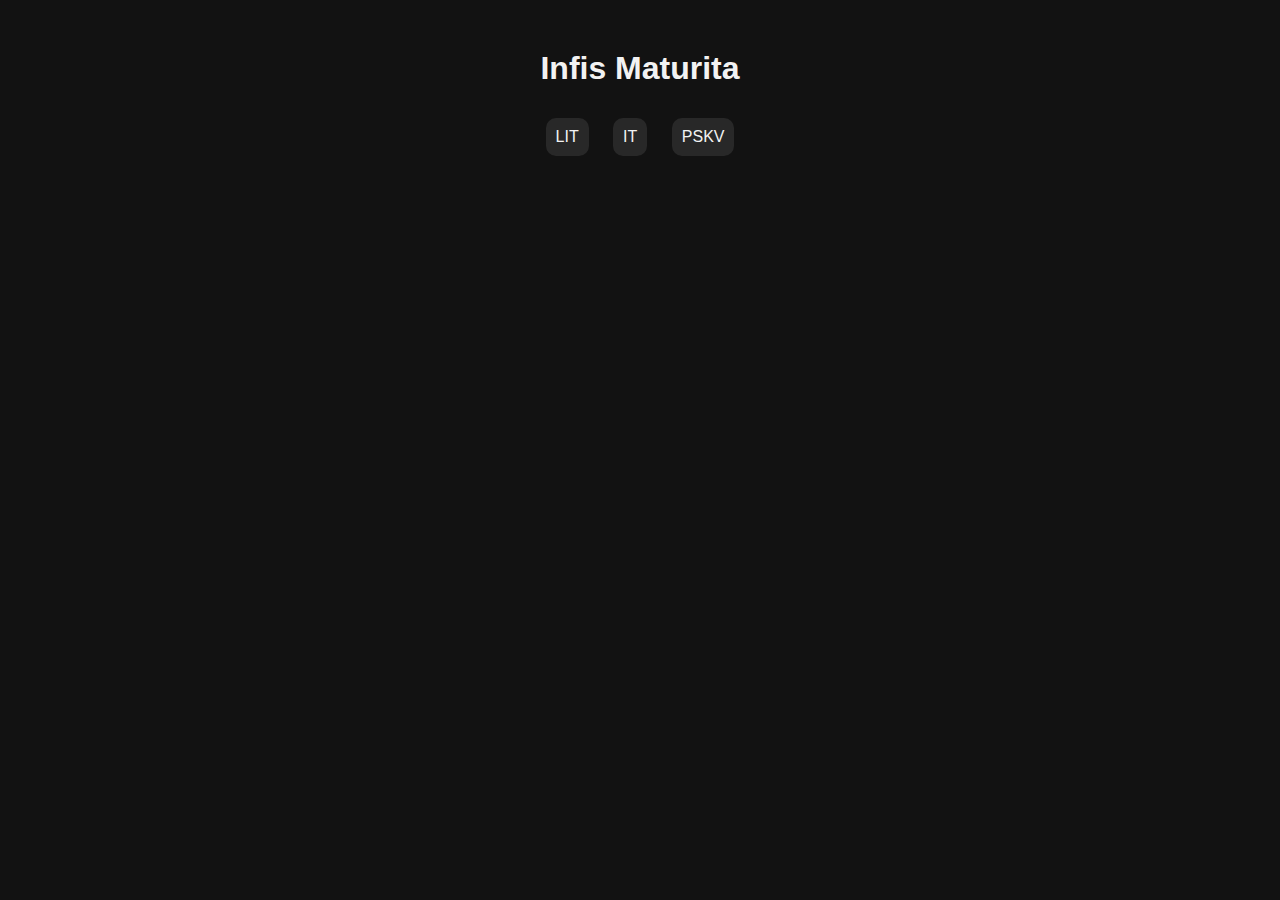
==== InfisMaturita/infisMaturita.html @ 29de04df "Add files via upload" ====
<!DOCTYPE html>
<html>
  <head>
    <title>Infis Maturita</title>
	<meta name="viewport" content="width=device-width, initial-scale=1.0">
    <link rel="stylesheet" type="text/css" href="../index.css">
  </head>
  <body>
    <h1 id="header">Infis Maturita</h1>
    <div class="categories">
      <div class="category" onclick="showCategory('category1')">LIT</div>
      <div class="category" onclick="showCategory('category2')">IT</div>
      <div class="category" onclick="showCategory('category3')">PSKV</div>
    </div>
    <div class="category1 files">
	  <p class="file-literatura-text-main">Analýza Textu</p>
	  <a href="literatura/others/literaturaOsnova.pdf" class="file-literatura-link">Osnova</a> 
	  <a href="https://www.trivisjihlava.cz/wp-content/uploads/2018/09/mz-rozpracovano.pdf" class="file-literatura-link">Analýza</a> 
	  <a href="https://www.eknihovna.cz/literarni-druhy/" class="file-literatura-link">Literární druhy</a> 
	  <a href="literatura/others/Vlastni_seznam_cetby_-_sablona.xlsx" class="file-literatura-link">Šablona pro odevzdání seznamu knih</a> 

	  
	  <p class="file-literatura-text-main-second">Rozbor Knih</p>	  
	  <p class="file-literatura-text-main-filetype"> PDF </p>
	  <div class="maturitaLiteraturaFileType1">
	  <a href="literatura/pdf/1. Romeo a Julie.pdf" class="file-literatura-link">1. Romeo a Julie</a> 
	  <a href="literatura/pdf/2. Hamlet.pdf" class="file-literatura-link">2. Hamlet</a> 
	  <a href="literatura/pdf/3. Revizor.pdf" class="file-literatura-link">3. Revizor</a> 
	  <a href="literatura/pdf/4. Jáma a kyvadlo.pdf" class="file-literatura-link">4. Jáma a kyvadlo</a>
	  <a href="literatura/pdf/5. Noc na Karlštejně.pdf" class="file-literatura-link">5. Noc na Karlštejně</a>
	  <a href="literatura/pdf/6. Pygmalion.pdf" class="file-literatura-link">6. Pygmalion</a> 
	  <a href="literatura/pdf/7. Petr a Lucie.pdf" class="file-literatura-link">7. Petr a Lucie</a>
	  <a href="literatura/pdf/8. Stařec a moře.pdf" class="file-literatura-link">8. Stařec a moře</a>
	  <a href="literatura/pdf/9. Na západní frontě klid.pdf" class="file-literatura-link">9. Na západní frontě klid</a>
	  <a href="literatura/pdf/10. R.U.R.pdf" class="file-literatura-link">10. R.U.R</a>
	  <a href="literatura/pdf/11. Válka s Mloky.pdf" class="file-literatura-link">11. Válka s Mloky</a>
	  <a href="literatura/pdf/12. Bylo nás pět.pdf" class="file-literatura-link">12. Bylo nás pět</a>
	  <a href="literatura/pdf/13. Malý princ.pdf" class="file-literatura-link">13. Malý princ</a>
	  <a href="literatura/pdf/14. Rozmarné léto.pdf" class="file-literatura-link">14. Rozmarné léto</a>
	  <a href="literatura/pdf/15. Farma zvířat.pdf" class="file-literatura-link">15. Farma zvířat</a>
	  <a href="literatura/pdf/16. Spalovač mrtvol.pdf" class="file-literatura-link">16. Spalovač mrtvol</a>
	  <a href="literatura/pdf/17. Lakomec.pdf" class="file-literatura-link">17. Lakomec</a>
	  <a href="literatura/pdf/18. Kulička.pdf" class="file-literatura-link">18. Kulička</a>
	  <a href="literatura/pdf/19. Edison.pdf" class="file-literatura-link">19. Edison</a>
	  </div> 
	  
	  <p class="file-literatura-text-second-filetype">DOCX</p>
	  <div class="maturitaLiteraturaFileType2">
	  <a href="literatura/docx/1. Romeo a Julie.docx" class="file-literatura-link">1. Romeo a Julie</a>
	  <a href="literatura/docx/2. Hamlet.docx" class="file-literatura-link">2. Hamlet</a> 
	  <a href="literatura/docx/3. Revizor.docx" class="file-literatura-link">3. Revizor</a>
	  <a href="literatura/docx/4. Jáma a kyvadlo.docx" class="file-literatura-link">4. Jáma a kyvadlo</a> 
	  <a href="literatura/docx/5. Noc na Karlštejně.docx" class="file-literatura-link">5. Noc na Karlštejně</a>
	  <a href="literatura/docx/6. Pygmalion.docx" class="file-literatura-link">6. Pygmalion</a>
	  <a href="literatura/docx/7. Petr a Lucie.docx" class="file-literatura-link">7. Petr a Lucie</a>
	  <a href="literatura/docx/8. Stařec a moře.docx" class="file-literatura-link">8. Stařec a moře</a>
	  <a href="literatura/docx/9. Na západní frontě klid.docx" class="file-literatura-link">9. Na západní frontě klid</a>
	  <a href="literatura/docx/10. R.U.R.docx" class="file-literatura-link">10. R.U.R</a>
	  <a href="literatura/docx/11. Válka s Mloky.docx" class="file-literatura-link">11. Válka s Mloky</a>
	  <a href="literatura/docx/12. Bylo nás pět.docx" class="file-literatura-link">12. Bylo nás pět</a>
	  <a href="literatura/docx/13. Malý princ.docx" class="file-literatura-link">13. Malý princ</a>
	  <a href="literatura/docx/14. Rozmarné léto.docx" class="file-literatura-link">14. Rozmarné léto</a>
	  <a href="literatura/docx/15. Farma zvířat.docx" class="file-literatura-link">15. Farma zvířat</a>
	  <a href="literatura/docx/16. Spalovač mrtvol.docx" class="file-literatura-link">16. Spalovač mrtvol</a>
	  <a href="literatura/docx/17. Lakomec.docx" class="file-literatura-link">17. Lakomec</a>
	  <a href="literatura/docx/18. Kulička.docx" class="file-literatura-link">18. Kulička</a>
	  <a href="literatura/docx/19. Edison.docx" class="file-literatura-link">19. Edison</a>
	  </div>
	  
    </div>
    <div class="category2 files">  
	<p class="file-it-text-main">Ostatní</p>
	  <a href="it/others/itOsnova.pdf" class="file-literatura-link">Osnova</a> 
	  
	  <p class="file-it-text-main-second">Otázky</p>	  
	  <p class="file-it-text-main-filetype"> PDF </p>
	  <div class="maturitaItFileType1">
	  <a href="it/pdf/1. Základní počítačové komponenty.pdf" class="file-it-link">1. Základní počítačové komponenty</a>
	  <a href="it/pdf/2. Periferní zařízení.pdf" class="file-it-link">2. Periferní zařízení</a>
	  <a href="it/pdf/3. Úložná zařízení, autorský zákon.pdf" class="file-it-link">3. Úložná zařízení, autorský zákon</a>
	  <a href="it/pdf/4. Přenosná zařízení.pdf" class="file-it-link">4. Přenosná zařízení</a>
	  <a href="it/pdf/5. Internet věcí.pdf" class="file-it-link">5. Internet věcí</a>
	  <a href="it/pdf/6. Typy sítí, standardizace síťové komunikace.pdf" class="file-it-link">6. Typy sítí, standardizace síťové komunikace</a>
	  <a href="it/pdf/7. Přístup k síti.pdf" class="file-it-link">7. Přístup k síti</a>
	  <a href="it/pdf/8. Síťová vrstva.pdf" class="file-it-link">8. Síťová vrstva</a>
	  <a href="it/pdf/9. Trasportní a aplikační vrstva.pdf" class="file-it-link">9. Trasportní a aplikační vrstva</a>
	  <a href="it/pdf/10. Kryptografie, PKI a legislativa v IT.pdf" class="file-it-link">10. Kryptografie, PKI a legislativa v IT</a>
	  <a href="it/pdf/11. Bezpečnost IT.pdf" class="file-it-link">11. Bezpečnost IT</a>
	  <a href="it/pdf/12. Funkce a typy OS, OS Windows.pdf" class="file-it-link">12. Funkce a typy OS, OS Windows</a>
	  <a href="it/pdf/13. Příkazové rozhraní, OS Linux.pdf" class="file-it-link">13. Příkazové rozhraní, OS Linux</a>
	  <a href="it/pdf/14. Síťové služby.pdf" class="file-it-link">14. Síťové služby</a>
	  <a href="it/pdf/15. Číselné soustavy a uložení čísel v počítači.pdf" class="file-it-link">15. Číselné soustavy a uložení čísel v počítači</a>
	  <a href="it/pdf/16. Grafické značky používané při prezentaci algoritmů, třídící.pdf" class="file-it-link">16. Grafické značky používané při prezentaci algoritmů, třídící</a>
	  <a href="it/pdf/17. Základní datové typy, datové struktury.pdf" class="file-it-link">17. Základní datové typy, datové struktury</a>
	  <a href="it/pdf/18. Webové technologie.pdf" class="file-it-link">18. Webové technologie</a>
	  <a href="it/pdf/19. Programování v aplikacích a tvorba formulářových aplikací.pdf" class="file-it-link">19. Programování v aplikacích a tvorba formulářových aplikací</a>
	  <a href="it/pdf/20. Databáze.pdf" class="file-it-link">20. Databáze</a>

	  </div> 
	  
	  <p class="file-it-text-second-filetype">DOCX</p>
	  <div class="maturitaItFileType2">
	  <a href="it/docx/1. Základní počítačové komponenty.docx" class="file-it-link">1. Základní počítačové komponenty</a> 
	  <a href="it/docx/2. Periferní zařízení.docx" class="file-it-link">2. Periferní zařízení</a> 
	  <a href="it/docx/3. Úložná zařízení, autorský zákon.docx" class="file-it-link">3. Úložná zařízení, autorský zákon</a> 
	  <a href="it/docx/4. Přenosná zařízení.docx" class="file-it-link">4. Přenosná zařízení</a>
	  <a href="it/docx/5. Internet věcí.docx" class="file-it-link">5. Internet věcí</a>
	  <a href="it/docx/6. Typy sítí, standardizace síťové komunikace.docx" class="file-it-link">6. Typy sítí, standardizace síťové komunikace</a>
	  <a href="it/docx/7. Přístup k síti.docx" class="file-it-link">7. Přístup k síti</a>
	  <a href="it/docx/8. Síťová vrstva.docx" class="file-it-link">8. Síťová vrstva</a>
	  <a href="it/docx/9. Trasportní a aplikační vrstva.docx" class="file-it-link">9. Trasportní a aplikační vrstva</a>
	  <a href="it/docx/10. Kryptografie, PKI a legislativa v IT.docx" class="file-it-link">10. Kryptografie, PKI a legislativa v IT</a>
	  <a href="it/docx/11. Bezpečnost IT.docx" class="file-it-link">11. Bezpečnost IT</a>
	  <a href="it/docx/12. Funkce a typy OS, OS Windows.docx" class="file-it-link">12. Funkce a typy OS, OS Windows</a>
	  <a href="it/docx/13. Příkazové rozhraní, OS Linux.docx" class="file-it-link">13. Příkazové rozhraní, OS Linux</a>
	  <a href="it/docx/14. Síťové služby.docx" class="file-it-link">14. Síťové služby</a>
	  <a href="it/docx/15. Číselné soustavy a uložení čísel v počítači.docx" class="file-it-link">15. Číselné soustavy a uložení čísel v počítači</a>
	  <a href="it/docx/16. Grafické značky používané při prezentaci algoritmů, třídící.docx" class="file-it-link">16. Grafické značky používané při prezentaci algoritmů, třídící</a>
	  <a href="it/docx/17. Základní datové typy, datové struktury.docx" class="file-it-link">17. Základní datové typy, datové struktury</a>
	  <a href="it/docx/18. Webové technologie.docx" class="file-it-link">18. Webové technologie</a>
	  <a href="it/docx/19. Programování v aplikacích a tvorba formulářových aplikací.docx" class="file-it-link">19. Programování v aplikacích a tvorba formulářových aplikací</a>
	  <a href="it/docx/20. Databáze.docx" class="file-it-link">20. Databáze</a>

	  </div>
	  
    </div>
    </div>
    <div class="category3 files">
      <a href="#" class="file-link">File 7</a>
      <a href="#" class="file-link">File 8</a>
      <a href="#" class="file-link">File 9</a>
    </div>
    <script src="../index.js"></script>
  </body>
</html>
---- index.css ----
body {
    background-color: #121212;
    color: #f2f2f2;
    font-family: Arial, sans-serif;
    text-align: center;
  }
  
  h1 {
    font-size: 2em;
    margin-top: 50px;
    color: #f2f2f2;
  }
  
  .category {
    display: inline-block;
    background-color: #282828;
    color: #f2f2f2;
    padding: 10px;
    margin: 10px;
    cursor: pointer;
    transition: background-color 0.2s ease-in-out;
	border-radius: 10px;
  }
  
  .category:hover {
    background-color: #580000;

  }
  .category:active {
    background-color: white; 
  }
  
  .file-link {
    color: #f2f2f2;
    text-decoration: none;
	font-weight: bold;
    margin: 10px;
    font-size: 1.2em;
    transition: color 0.2s ease-in-out;
  }
  
 
  .file-link:hover {
    color: #282828;
  }
  
  .file-literatura {
    color: #f2f2f2;
    text-decoration: none;
	font-weight: bold;
    margin: 10px;
    font-size: 1.2em;
    transition: color 0.2s ease-in-out;
	display: flex;
    flex-direction: column;
	margin-bottom: 10px;
  }
  
  .file-literatura:hover {
    color: #282828;
  }
  
  .file-second {
    color: #f2f2f2;
    text-decoration: none;
	font-weight: bold;
    margin: 10px;
    font-size: 1.5em;
    transition: color 0.2s ease-in-out;
	display: flex;
    flex-direction: column;
	margin-bottom: 10px;
	margin-top: 50px;
	text-decoration: underline;
  }
  
  .file-main {
    color: #f2f2f2;
    text-decoration: none;
	font-weight: bold;
    margin: 10px;
    font-size: 1.7em;
    transition: color 0.2s ease-in-out;
	display: flex;
    flex-direction: column;
	margin-bottom: 10px;
	text-decoration: underline;
  }
  
  .file-mainSecond {
    color: #f2f2f2;
    text-decoration: none;
	font-weight: bold;
    margin: 10px;
    font-size: 1.7em;
    transition: color 0.2s ease-in-out;
	display: flex;
    flex-direction: column;
	margin-top: 50px;
	margin-bottom: 5px;
	text-decoration: underline;
  }
  
  .file-afterMainSecond {
    color: #f2f2f2;
    text-decoration: none;
	font-weight: bold;
    margin: 10px;
    font-size: 1.5em;
    transition: color 0.2s ease-in-out;
	display: flex;
    flex-direction: column;
	margin-bottom: 10px;
	text-decoration: underline;
  }
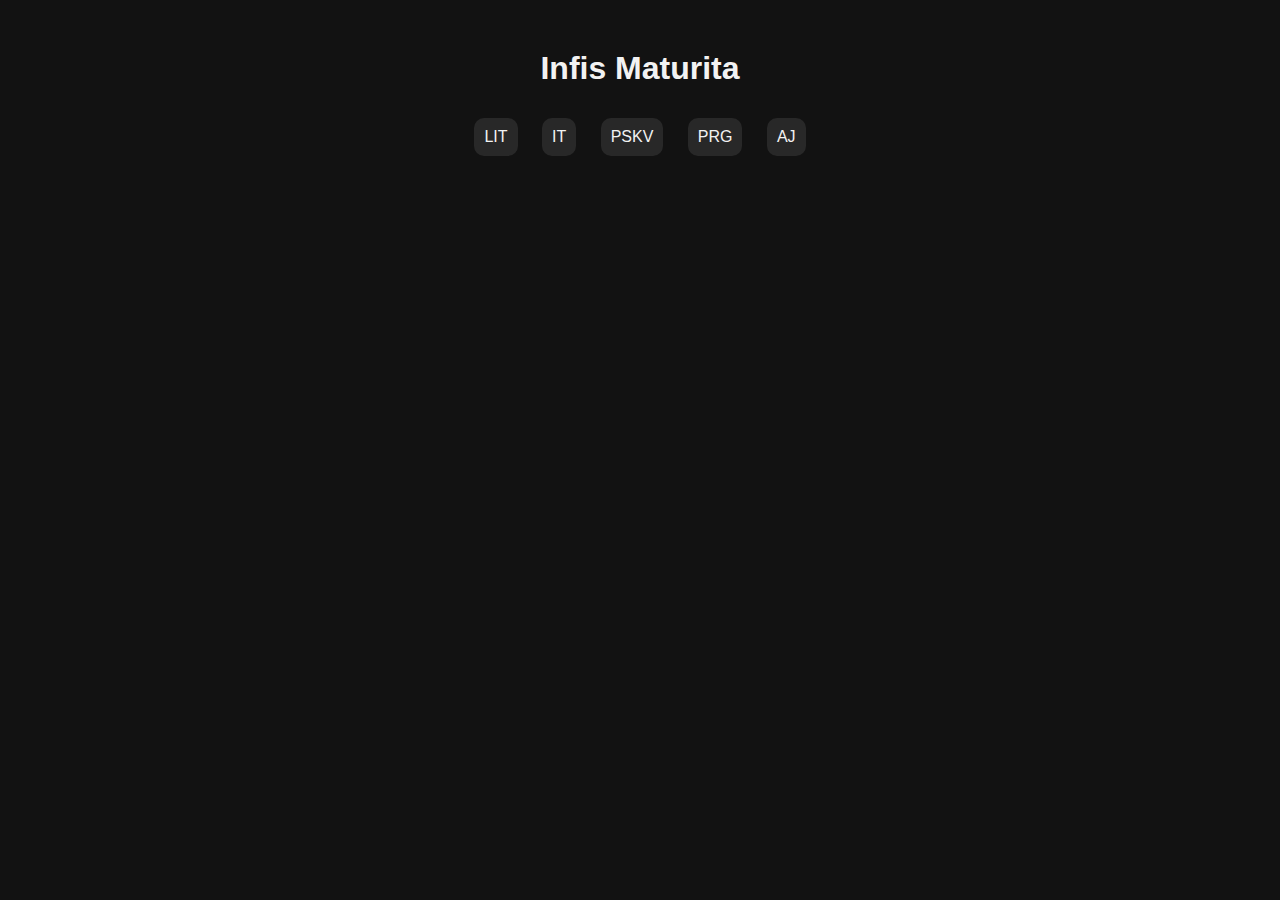
==== commit c94e4645: "Add files via upload" ====
--- a/InfisMaturita/infisMaturita.html
+++ b/InfisMaturita/infisMaturita.html
@@ -11,6 +11,8 @@
       <div class="category" onclick="showCategory('category1')">LIT</div>
       <div class="category" onclick="showCategory('category2')">IT</div>
       <div class="category" onclick="showCategory('category3')">PSKV</div>
+      <div class="category" onclick="showCategory('category4')">PRG</div>
+      <div class="category" onclick="showCategory('category5')">AJ</div>
     </div>
     <div class="category1 files">
 	  <p class="file-literatura-text-main">Analýza Textu</p>
@@ -36,12 +38,13 @@
 	  <a href="literatura/pdf/11. Válka s Mloky.pdf" class="file-literatura-link">11. Válka s Mloky</a>
 	  <a href="literatura/pdf/12. Bylo nás pět.pdf" class="file-literatura-link">12. Bylo nás pět</a>
 	  <a href="literatura/pdf/13. Malý princ.pdf" class="file-literatura-link">13. Malý princ</a>
-	  <a href="literatura/pdf/14. Rozmarné léto.pdf" class="file-literatura-link">14. Rozmarné léto</a>
+	  <a href="literatura/pdf/14. Rozmarné Léto.pdf" class="file-literatura-link">14. Rozmarné léto</a>
 	  <a href="literatura/pdf/15. Farma zvířat.pdf" class="file-literatura-link">15. Farma zvířat</a>
 	  <a href="literatura/pdf/16. Spalovač mrtvol.pdf" class="file-literatura-link">16. Spalovač mrtvol</a>
 	  <a href="literatura/pdf/17. Lakomec.pdf" class="file-literatura-link">17. Lakomec</a>
 	  <a href="literatura/pdf/18. Kulička.pdf" class="file-literatura-link">18. Kulička</a>
 	  <a href="literatura/pdf/19. Edison.pdf" class="file-literatura-link">19. Edison</a>
+	  <a href="literatura/pdf/20. Tyrolské elegie.pdf" class="file-literatura-link">20. Tyrolské Elegie</a>
 	  </div> 
 	  
 	  <p class="file-literatura-text-second-filetype">DOCX</p>
@@ -59,12 +62,13 @@
 	  <a href="literatura/docx/11. Válka s Mloky.docx" class="file-literatura-link">11. Válka s Mloky</a>
 	  <a href="literatura/docx/12. Bylo nás pět.docx" class="file-literatura-link">12. Bylo nás pět</a>
 	  <a href="literatura/docx/13. Malý princ.docx" class="file-literatura-link">13. Malý princ</a>
-	  <a href="literatura/docx/14. Rozmarné léto.docx" class="file-literatura-link">14. Rozmarné léto</a>
+	  <a href="literatura/docx/14. Rozmarné Léto.docx" class="file-literatura-link">14. Rozmarné léto</a>
 	  <a href="literatura/docx/15. Farma zvířat.docx" class="file-literatura-link">15. Farma zvířat</a>
 	  <a href="literatura/docx/16. Spalovač mrtvol.docx" class="file-literatura-link">16. Spalovač mrtvol</a>
 	  <a href="literatura/docx/17. Lakomec.docx" class="file-literatura-link">17. Lakomec</a>
 	  <a href="literatura/docx/18. Kulička.docx" class="file-literatura-link">18. Kulička</a>
 	  <a href="literatura/docx/19. Edison.docx" class="file-literatura-link">19. Edison</a>
+	  <a href="literatura/docx/20. Tyrolské elegie.docx" class="file-literatura-link">20. Tyrolské Elegie</a>
 	  </div>
 	  
     </div>
@@ -126,10 +130,173 @@
     </div>
     </div>
     <div class="category3 files">
-      <a href="#" class="file-link">File 7</a>
-      <a href="#" class="file-link">File 8</a>
-      <a href="#" class="file-link">File 9</a>
-    </div>
+	<p class="file-site-text-main">Otázky</p>
+	<p class="file-site-text-main-filetype">PDF</p>
+      <div class="maturitaSiteFileType1">
+	  <a href="site/pdf/1. Přepínání.pdf" class="file-site-link">1. Přepínání</a> 
+	  <a href="site/pdf/2. Virtuální lokální sítě .pdf" class="file-site-link">2. Virtuální lokální sítě </a> 
+	  <a href="site/pdf/3. Dynamická konfigurace hostů.pdf" class="file-site-link">3. Dynamická konfigurace hostů</a> 
+	  <a href="site/pdf/4. Bezpečnost lokální sítě .pdf" class="file-site-link">4. Bezpečnost lokální sítě </a>
+	  <a href="site/pdf/5. Bezdrátové lokální sítě.pdf" class="file-site-link">5. Bezdrátové lokální sítě</a>
+	  <a href="site/pdf/6. Směrování.pdf" class="file-site-link">6. Směrování</a>
+	  <a href="site/pdf/7. Architektura a instalace OS.pdf" class="file-site-link">7. Architektura a instalace OS</a>
+	  <a href="site/pdf/8. Ukládání a ochrana dat.pdf" class="file-site-link">8. Ukládání a ochrana dat</a>
+	  <a href="site/pdf/9. Centrální správa.pdf" class="file-site-link">9. Centrální správa</a>
+	  <a href="site/pdf/10. Síťový dohled.pdf" class="file-site-link">10. Síťový dohled</a>
+	  <a href="site/pdf/11. Bezpečnostní hrozby.pdf" class="file-site-link">11. Bezpečnostní hrozby</a>
+	  <a href="site/pdf/12. Bezpečnostní opatření.pdf" class="file-site-link">12. Bezpečnostní opatření</a>
+	  <a href="site/pdf/13. Bezpečnost koncových zařízení.pdf" class="file-site-link">13. Bezpečnost koncových zařízení</a>
+	  <a href="site/pdf/14. Bezpečnostní dohled.pdf" class="file-site-link">14. Bezpečnostní dohled</a>
+	  <a href="site/pdf/15. Bezpečnostní analýza a incidenty .pdf" class="file-site-link">15. Bezpečnostní analýza a incidenty </a>
+	  <a href="site/pdf/16. Kybernetická bezpečnost v ČR.pdf" class="file-site-link">16. Kybernetická bezpečnost v ČR</a>
+	  <a href="site/pdf/17. Dynamické směrování.pdf" class="file-site-link">17. Dynamické směrování</a>
+	  <a href="site/pdf/18. Překlad síťových adres.pdf" class="file-site-link">18. Překlad síťových adres</a>
+	  <a href="site/pdf/19. Rozlehlé sítě.pdf" class="file-site-link">19. Rozlehlé sítě</a>
+	  <a href="site/pdf/20. Správa síťových prvků.pdf" class="file-site-link">20. Správa síťových prvků</a>
+	  </div>
+	<p class="file-site-text-second-filetype">DOCX</p>
+      <div class="maturitaSiteFileType2">
+	  <a href="site/docx/1. Přepínání.docx" class="file-site-link">1. Přepínání</a> 
+	  <a href="site/docx/2. Virtuální lokální sítě .docx" class="file-site-link">2. Virtuální lokální sítě </a> 
+	  <a href="site/docx/3. Dynamická konfigurace hostů.docx" class="file-site-link">3. Dynamická konfigurace hostů</a> 
+	  <a href="site/docx/4. Bezpečnost lokální sítě .docx" class="file-site-link">4. Bezpečnost lokální sítě </a>
+	  <a href="site/docx/5. Bezdrátové lokální sítě.docx" class="file-site-link">5. Bezdrátové lokální sítě</a>
+	  <a href="site/docx/6. Směrování.docx" class="file-site-link">6. Směrování</a>
+	  <a href="site/docx/7. Architektura a instalace OS.docx" class="file-site-link">7. Architektura a instalace OS</a>
+	  <a href="site/docx/8. Ukládání a ochrana dat.docx" class="file-site-link">8. Ukládání a ochrana dat</a>
+	  <a href="site/docx/9. Centrální správa.docx" class="file-site-link">9. Centrální správa</a>
+	  <a href="site/docx/10. Síťový dohled.docx" class="file-site-link">10. Síťový dohled</a>
+	  <a href="site/docx/11. Bezpečnostní hrozby.docx" class="file-site-link">11. Bezpečnostní hrozby</a>
+	  <a href="site/docx/12. Bezpečnostní opatření.docx" class="file-site-link">12. Bezpečnostní opatření</a>
+	  <a href="site/docx/13. Bezpečnost koncových zařízení.docx" class="file-site-link">13. Bezpečnost koncových zařízení</a>
+	  <a href="site/docx/14. Bezpečnostní dohled.docx" class="file-site-link">14. Bezpečnostní dohled</a>
+	  <a href="site/docx/15. Bezpečnostní analýza a incidenty .docx" class="file-site-link">15. Bezpečnostní analýza a incidenty </a>
+	  <a href="site/docx/16. Kybernetická bezpečnost v ČR.docx" class="file-site-link">16. Kybernetická bezpečnost v ČR</a>
+	  <a href="site/docx/17. Dynamické směrování.docx" class="file-site-link">17. Dynamické směrování</a>
+	  <a href="site/docx/18. Překlad síťových adres.docx" class="file-site-link">18. Překlad síťových adres</a>
+	  <a href="site/docx/19. Rozlehlé sítě.docx" class="file-site-link">19. Rozlehlé sítě</a>
+	  <a href="site/docx/20. Správa síťových prvků.docx" class="file-site-link">20. Správa síťových prvků</a>
+	  </div>
+    </div>
+	
+	<div class="category4 files">
+	<p class="file-Mprogramovani-text-main">Ostatní</p>
+	<a href="programovni/others/programovaniOsnova.pdf" class="file-Mprogramovani-link">Osnova</a>
+	<p class="file-Mprogramovani-text-main-second">Otázky</p>
+		<p class="file-Mprogramovani-text-main-filetype">PDF</p>
+      <div class="maturitaMProgramovaniFileType1">
+	  <a href="programovani/pdf/1. Web a jeho realizace.pdf" class="file-Mprogramovani-link">1. Web a jeho realizace</a> 
+	  <a href="programovani/pdf/2. Web - HTML.pdf" class="file-Mprogramovani-link">2. Web - HTML</a> 
+	  <a href="programovani/pdf/3. Web - CSS, formátování textu.pdf" class="file-Mprogramovani-link">3. Web - CSS, formátování textu</a> 
+	  <a href="programovani/pdf/4. Web - JavaScript, základní programové konstrukce.pdf" class="file-Mprogramovani-link">4. Web - JavaScript, základní programové konstrukce</a>
+	  <a href="programovani/pdf/5. Generické programování.pdf" class="file-Mprogramovani-link">5. Generické programování</a>
+	  <a href="programovani/pdf/6. Abstraktní datové typy.pdf" class="file-Mprogramovani-link">6. Abstraktní datové typy</a>
+	  <a href="programovani/pdf/7. Algoritmy, programovací jazyky a paradigmata.pdf" class="file-Mprogramovani-link">7. Algoritmy, programovací jazyky a paradigmata</a>
+	  <a href="programovani/pdf/8. Principy strukturovaného programování.pdf" class="file-Mprogramovani-link">8. Principy strukturovaného programování</a>
+	  <a href="programovani/pdf/9. Datové struktury, primitivní a strukturované datové typy.pdf" class="file-Mprogramovani-link">9. Datové struktury, primitivní a strukturované datové typy</a>
+	  <a href="programovani/pdf/10. Řazení.pdf" class="file-Mprogramovani-link">10. Řazení</a>
+	  <a href="programovani/pdf/11. Principy objektově orientovaného programování.pdf" class="file-Mprogramovani-link">11. Principy objektově orientovaného programování</a>
+	  <a href="programovani/pdf/12. Objekty, atributy a metody.pdf" class="file-Mprogramovani-link">12. Objekty, atributy a metody</a>
+	  <a href="programovani/pdf/13. Zapouzdření.pdf" class="file-Mprogramovani-link">13. Zapouzdření</a>
+	  <a href="programovani/pdf/14. Dědičnost.pdf" class="file-Mprogramovani-link">14. Dědičnost</a>
+	  <a href="programovani/pdf/15. Polymorfismus.pdf" class="file-Mprogramovani-link">15. Polymorfismus</a>
+	  <a href="programovani/pdf/16. Výjimky.pdf" class="file-Mprogramovani-link">16. Výjimky</a>
+	  <a href="programovani/pdf/17. Vyhledávání a porovnávání.pdf" class="file-Mprogramovani-link">17. Vyhledávání a porovnávání</a>
+	  <a href="programovani/pdf/18. Práce se soubory.pdf" class="file-Mprogramovani-link">18. Práce se soubory</a>
+	  <a href="programovani/pdf/19. GUI, prvky, jejich vlastnosti a události.pdf" class="file-Mprogramovani-link">19. GUI, prvky, jejich vlastnosti a události</a>
+	  <a href="programovani/pdf/20. GUI, vizuální rozložení prvků.pdf" class="file-Mprogramovani-link">20. GUI, vizuální rozložení prvků</a>
+	  </div>
+	<p class="file-Mprogramovani-text-second-filetype">DOCX</p>
+      <div class="maturitaMProgramovaniFileType2">
+	  <a href="programovani/docx/1. Web a jeho realizace.docx" class="file-Mprogramovani-link">1. Web a jeho realizace</a> 
+	  <a href="programovani/docx/2. Web - HTML.docx" class="file-Mprogramovani-link">2. Web - HTML</a> 
+	  <a href="programovani/docx/3. Web - CSS, formátování textu.docx" class="file-Mprogramovani-link">3. Web - CSS, formátování textu</a> 
+	  <a href="programovani/docx/4. Web - JavaScript, základní programové konstrukce.docx" class="file-Mprogramovani-link">4. Web - JavaScript, základní programové konstrukce</a>
+	  <a href="programovani/docx/5. Generické programování.docx" class="file-Mprogramovani-link">5. Generické programování</a>
+	  <a href="programovani/docx/6. Abstraktní datové typy.docx" class="file-Mprogramovani-link">6. Abstraktní datové typy</a>
+	  <a href="programovani/docx/7. Algoritmy, programovací jazyky a paradigmata.docx" class="file-Mprogramovani-link">7. Algoritmy, programovací jazyky a paradigmata</a>
+	  <a href="programovani/docx/8. Principy strukturovaného programování.docx" class="file-Mprogramovani-link">8. Principy strukturovaného programování</a>
+	  <a href="programovani/docx/9. Datové struktury, primitivní a strukturované datové typy.docx" class="file-Mprogramovani-link">9. Datové struktury, primitivní a strukturované datové typy</a>
+	  <a href="programovani/docx/10. Řazení.docx" class="file-Mprogramovani-link">10. Řazení</a>
+	  <a href="programovani/docx/11. Principy objektově orientovaného programování.docx" class="file-Mprogramovani-link">11. Principy objektově orientovaného programování</a>
+	  <a href="programovani/docx/12. Objekty, atributy a metody.docx" class="file-Mprogramovani-link">12. Objekty, atributy a metody</a>
+	  <a href="programovani/docx/13. Zapouzdření.docx" class="file-Mprogramovani-link">13. Zapouzdření</a>
+	  <a href="programovani/docx/14. Dědičnost.docx" class="file-Mprogramovani-link">14. Dědičnost</a>
+	  <a href="programovani/docx/15. Polymorfismus.docx" class="file-Mprogramovani-link">15. Polymorfismus</a>
+	  <a href="programovani/docx/16. Výjimky.docx" class="file-Mprogramovani-link">16. Výjimky</a>
+	  <a href="programovani/docx/17. Vyhledávání a porovnávání.docx" class="file-Mprogramovani-link">17. Vyhledávání a porovnávání</a>
+	  <a href="programovani/docx/18. Práce se soubory.docx" class="file-Mprogramovani-link">18. Práce se soubory</a>
+	  <a href="programovani/docx/19. GUI, prvky, jejich vlastnosti a události.docx" class="file-Mprogramovani-link">19. GUI, prvky, jejich vlastnosti a události</a>
+	  <a href="programovani/docx/20. GUI, vizuální rozložení prvků.docx" class="file-Mprogramovani-link">20. GUI, vizuální rozložení prvků</a>
+	  </div>
+	</div>
+	
+	<div class="category5 files">
+	<p class="file-Maj-text-main">Otázky</p>
+	<p class="file-Maj-text-main-filetype">PDF</p>
+      <div class="maturitaMajFileType1">
+	  <a href="aj/pdf/0. Self-reflection.pdf" class="file-Maj-link">0. Self-reflection</a> 
+	  <a href="aj/pdf/1. PC - basic information.pdf" class="file-Maj-link">1. PC - basic information</a> 
+	  <a href="aj/pdf/2. At the office, phoning.pdf" class="file-Maj-link">2. At the office, phoning</a> 
+	  <a href="aj/pdf/3. Mass media.pdf" class="file-Maj-link">3. Mass media</a>
+	  <a href="aj/pdf/4. Pilsen.pdf" class="file-Maj-link">4. Pilsen</a>
+	  <a href="aj/pdf/5. My practical training experience.pdf" class="file-Maj-link">5. My practical training experience</a>
+	  <a href="aj/pdf/6. My school, my career.pdf" class="file-Maj-link">6. My school, my career</a>
+	  <a href="aj/pdf/7. Educational systems in the CR and Great Britain.pdf" class="file-Maj-link">7. Educational systems in the CR and Great Britain</a>
+	  <a href="aj/pdf/8. Customs, traditions in the USA, GB, the CR.pdf" class="file-Maj-link">8. Customs, traditions in the USA, GB, the CR</a>
+	  <a href="aj/pdf/9. Formal letter.pdf" class="file-Maj-link">9. Formal letter</a>
+	  <a href="aj/pdf/9. Formal x informal writings.pdf" class="file-Maj-link">9. Formal x informal writings</a>
+	  <a href="aj/pdf/9. Parts of a Business Letter.pdf" class="file-Maj-link">9. Parts of a Business Letter</a>
+	  <a href="aj/pdf/10. A trip to the Czech Republic.pdf" class="file-Maj-link">10. A trip to the Czech Republic</a>
+	  <a href="aj/pdf/10. The Czech Republic - draft.pdf" class="file-Maj-link">10. The Czech Republic - draft</a>
+	  <a href="aj/pdf/11. Our school and the EU.pdf" class="file-Maj-link">11. Our school and the EU</a>
+	  <a href="aj/pdf/12. London.pdf" class="file-Maj-link">12. London</a>
+	  	  <a href="aj/pdf/12,5. The British Royal Family.pdf" class="file-Maj-link">12,5. The British Royal Family</a>
+	  <a href="aj/pdf/13. The UK.pdf" class="file-Maj-link">13. The UK</a>
+	  <a href="aj/pdf/14. The USA.pdf" class="file-Maj-link">14. The USA</a>
+	  <a href="aj/pdf/14. Washington and New York.pdf" class="file-Maj-link">14. Washington and New York</a>
+	  <a href="aj/pdf/15. Food.pdf" class="file-Maj-link">15. Food</a>
+	  <a href="aj/pdf/16. Australia, New Zealand.pdf" class="file-Maj-link">16. Australia, New Zealand</a>
+	  <a href="aj/pdf/17. Environment and energy in the 21st century.pdf" class="file-Maj-link">17. Environment and energy in the 21st century</a>
+	  <a href="aj/pdf/18. Cover letter.pdf" class="file-Maj-link">18. Cover letter</a>
+	  <a href="aj/pdf/18. CV.pdf" class="file-Maj-link">18. CV</a>
+	  <a href="aj/pdf/18. Jobs and occupations.pdf" class="file-Maj-link">18. Jobs and occupations</a>
+	  <a href="aj/pdf/19. Prague.pdf" class="file-Maj-link">19. Prague</a>
+	  <a href="aj/pdf/20. Money, methods of payment.pdf" class="file-Maj-link">20. Money, methods of payment</a>
+	  </div>
+	<p class="file-Maj-text-second-filetype">DOCX</p>
+      <div class="maturitaMajFileType2">
+	  <a href="aj/docx/0. Self-reflection.docx" class="file-Maj-link">0. Self-reflection</a> 
+	  <a href="aj/docx/1. PC - basic information.docx" class="file-Maj-link">1. PC - basic information</a> 
+	  <a href="aj/docx/2. At the office, phoning.docx" class="file-Maj-link">2. At the office, phoning</a> 
+	  <a href="aj/docx/3. Mass media.docx" class="file-Maj-link">3. Mass media</a>
+	  <a href="aj/docx/4. Pilsen.docx" class="file-Maj-link">4. Pilsen</a>
+	  <a href="aj/docx/5. My practical training experience.docx" class="file-Maj-link">5. My practical training experience</a>
+	  <a href="aj/docx/6. My school, my career.docx" class="file-Maj-link">6. My school, my career</a>
+	  <a href="aj/docx/7. Educational systems in the CR and Great Britain.docx" class="file-Maj-link">7. Educational systems in the CR and Great Britain</a>
+	  <a href="aj/docx/8. Customs, traditions in the USA, GB, the CR.docx" class="file-Maj-link">8. Customs, traditions in the USA, GB, the CR</a>
+	  <a href="aj/docx/9. Formal letter.docx" class="file-Maj-link">9. Formal letter</a>
+	  <a href="aj/docx/9. Formal x informal writings.docx" class="file-Maj-link">9. Formal x informal writings</a>
+	  <a href="aj/docx/9. Parts of a Business Letter.docx" class="file-Maj-link">9. Parts of a Business Letter</a>
+	  <a href="aj/docx/10. A trip to the Czech Republic.doc" class="file-Maj-link">10. A trip to the Czech Republic</a>
+	  <a href="aj/docx/10. The Czech Republic - draft.docx" class="file-Maj-link">10. The Czech Republic - draft</a>
+	  <a href="aj/docx/11. Our school and the EU.docx" class="file-Maj-link">11. Our school and the EU</a>
+
+	  <a href="aj/docx/12. London.docx" class="file-Maj-link">12. London</a>
+	  	  <a href="aj/docx/12,5. The British Royal Family.docx" class="file-Maj-link">12,5. The British Royal Family</a>
+	  <a href="aj/docx/13. The UK.docx" class="file-Maj-link">13. The UK</a>
+	  <a href="aj/docx/14. The USA.docx" class="file-Maj-link">14. The USA</a>
+	  <a href="aj/docx/14. Washington and New York.docx" class="file-Maj-link">14. Washington and New York</a>
+	  <a href="aj/docx/15. Food.docx" class="file-Maj-link">15. Food</a>
+	  <a href="aj/docx/16. Australia, New Zealand.docx" class="file-Maj-link">16. Australia, New Zealand</a>
+	  <a href="aj/docx/17. Environment and energy in the 21st century.docx" class="file-Maj-link">17. Environment and energy in the 21st century</a>
+	  <a href="aj/docx/18. Cover letter.docx" class="file-Maj-link">18. Cover letter</a>
+	  <a href="aj/docx/18. CV.docx" class="file-Maj-link">18. CV</a>
+	  <a href="aj/docx/18. Jobs and occupations.docx" class="file-Maj-link">18. Jobs and occupations</a>
+	  <a href="aj/docx/19. Prague.doc" class="file-Maj-link">19. Prague</a>
+	  <a href="aj/docx/20. Money, methods of payment.docx" class="file-Maj-link">20. Money, methods of payment</a>
+	  </div>
+	</div>
     <script src="../index.js"></script>
   </body>
 </html>